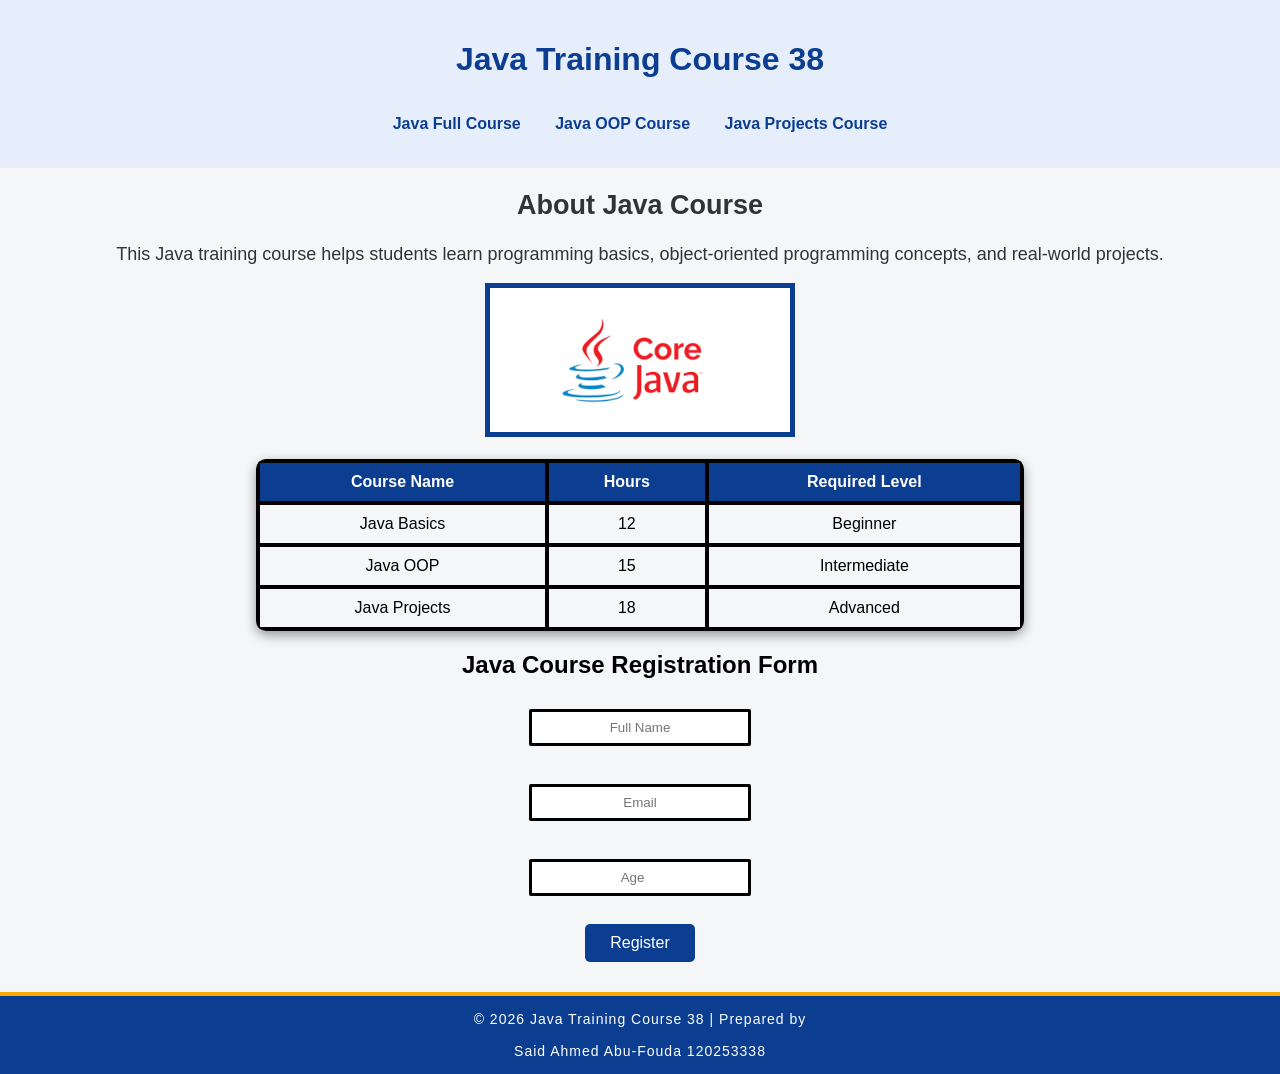
==== index.html @ 46d90622 "Add files via upload" ====
<!doctype html>
<html lang="en">

<head>
    <meta charset="UTF-8" />
    <meta name="viewport" content="width=device-width, initial-scale=1.0" />
    <title>Java Training Course</title>
    <link rel="stylesheet" href="Css/style38.css">
    <link rel="shortcut icon" href="Img/java-icon.svg">

</head>

<body>
    <header>
        <h1>Java Training Course 38</h1>
        <nav>

            <a target="blank" href="https://youtube.com/playlist?list=PLZPZq0r_RZOOj_NOZYq_R2PECIMglLemc&si=Zdw5BfAgLKFDnVES">Java Full
                Course </a>

            <a target="blank" href="https://youtube.com/playlist?list=PLCInYL3l2AajYlZGzU_LVrHdoouf8W6ZN&si=M2fW7072gABdPWIF">Java OOP
                Course </a>

            <a target="blank" href="https://youtube.com/playlist?list=PLQYjhn7xrRnaHRNU3xUspKQv1wspDJ28O&si=Y-VJUgWWl05Rbx79">Java
                Projects Course</a>

        </nav>
    </header>
    <main>
        <section class="about">

            <h2>About Java Course</h2>

            <p>

                This Java training course helps students learn programming basics,
                object-oriented programming concepts, and real-world projects.

            </p>

        </section>
        <section class="image-section">

            <img src="Img/java.png" alt="sorry"><br><br>

        </section>
        <section>

            <table>

                <tr>

                    <th>Course Name</th>

                    <th>Hours</th>

                    <th>Required Level</th>

                </tr>

                <tr>

                    <td>Java Basics</td>

                    <td>12</td>

                    <td>Beginner</td>

                </tr>

                <tr>

                    <td>Java OOP</td>

                    <td>15</td>

                    <td>Intermediate</td>

                </tr>

                <tr>

                    <td>Java Projects</td>

                    <td>18</td>

                    <td>Advanced</td>

                </tr>

            </table>

        </section>
        <section>

            <h2>Java Course Registration Form</h2>

            <form>

                <input type="text" placeholder="Full Name">

                <br><br>

                <input type="email" placeholder="Email">

                <br><br>

                <input type="number" placeholder="Age">

                <br><br>

                <button type="submit">Register</button>

            </form>

        </section>

    </main>
    <footer>
<p>
© 2026 Java Training Course 38 | Prepared by
<br><br>
<span class="author">
<a href="https://www.linkedin.com/in/saidahmed-acybersecurityengineering/" target="blank">Said Ahmed Abu-Fouda</a>
</span>
120253338
</p>
    </footer>
</body>

</html>
---- Css/style38.css ----
body {

    background-color: #f4f6f8;
    font-family: Arial;
    text-align: center;
    margin: 0;

}


/* Header */
header {
    background-color: #e6eefc;
    color: #0b3d91;
    padding: 20px;
}

/* Navigation */

nav a {
    display: inline-block;
    position: relative;
    color: #0b3d91;
    margin: 15px;
    text-decoration: none;
    font-weight: bold;
    transition: 0.4s;
}

/* Hover تأثير */
nav a:hover {
    color: orange;
}

/* الخط المخفي تحت الرابط */
nav a::after {
    content: "";
    position: absolute;
    left: 50%;
    bottom: -5px;
    width: 0;
    height: 2px;
    background: orange;
    transform: translateX(-50%);
    transition: 0.4s;

}

/* ظهور الخط عند المرور */
nav a:hover::after {
    width: 100%;

}

.about {
    font-family: Arial;

    font-size: 18px;

    color: #333;

}


.image-section img {

    width: 300px;

    border: 5px solid #0b3d91;
transition: .4s;
}
 .image-section img:hover{
        transform: scale(1.05);
transition: .4s;

 }

table {

    margin: auto;

    border-collapse: collapse;

    width: 60%;

    box-shadow: 0 4px 12px rgba(0, 0, 0, .4);
    border-radius: 10px;
    overflow: hidden;

}


th,
td {

    border: 4px solid black;

    padding: 10px;

    text-align: center;
        transition: .3s;

}


th {

    background-color: #0b3d91;

    color: white;

}
tr:hover td{
    background-color: #e3e8ffc5;
    transition: .3s;
}
tr{
    transition: .2s;
}
tr:hover{
    transform: scale(1.01);
        transition: .2s;

}
/* form */
form{
        margin-top: 20px;

}
input {

    padding: 8px;

    margin: 10px;

    width: 200px;

    text-align: center;
        transition: .2s;
     border-radius: 2px;
     border: 3px black solid;
     color:#0b3d91 ;


}
input:focus {
    outline: none;
    border: 3px solid orange;
}
input:hover{
    border: 3px #0b3d91 solid;
    transition: .2s;
    border-radius: 20px;
}


form button {
    background-color: #0b3d91;
    color: white;
    border: none;
    padding: 10px 25px;
    cursor: pointer;
    font-size: 16px;
    border-radius: 5px;
    transition: 0.3s;
}

form button:hover {
    background-color: #07407c;
    transform: scale(1.1);
}
/* footer */

footer {
    background-color: #0b3d91;
    color: white;
    padding: 15px;
    margin-top: 30px;
    transition: .4s;
    border-top: 4px solid orange;
    text-align: center;

}

footer:hover {
    background-color: #07407c;
}
footer p {
    margin: 0;
    font-size: 14px;
    letter-spacing: 1px;
}
.author a {
    color: white;
    text-decoration: none;
    transition: .3s;
}
.author a:hover {
    color: orange;
}
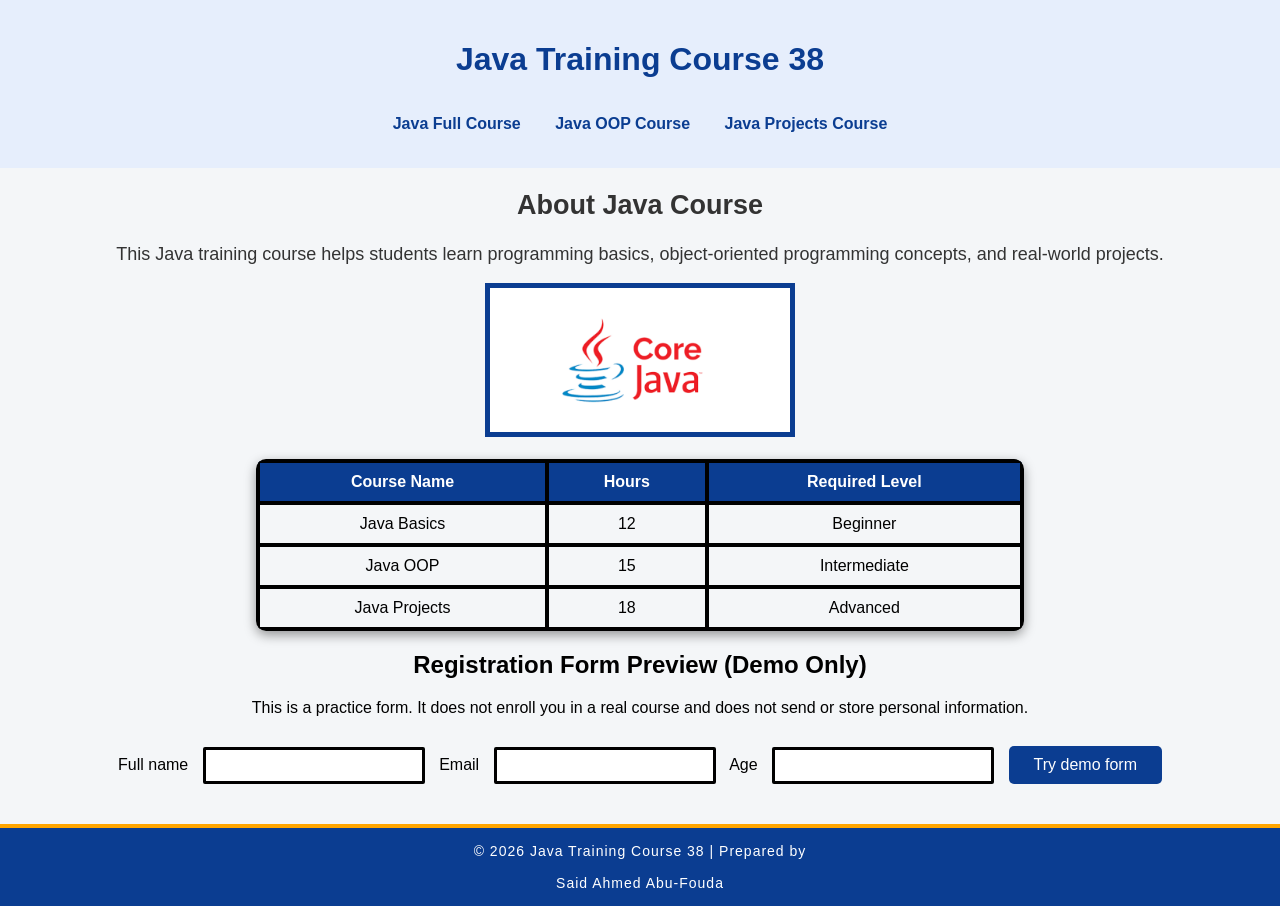
==== commit 948b6ac9: "Make course registration clearly demo-only and improve HTML accessibility" ====
--- a/index.html
+++ b/index.html
@@ -15,13 +15,13 @@
         <h1>Java Training Course 38</h1>
         <nav>
 
-            <a target="blank" href="https://youtube.com/playlist?list=PLZPZq0r_RZOOj_NOZYq_R2PECIMglLemc&si=Zdw5BfAgLKFDnVES">Java Full
+            <a target="_blank" rel="noopener noreferrer" href="https://youtube.com/playlist?list=PLZPZq0r_RZOOj_NOZYq_R2PECIMglLemc&si=Zdw5BfAgLKFDnVES">Java Full
                 Course </a>
 
-            <a target="blank" href="https://youtube.com/playlist?list=PLCInYL3l2AajYlZGzU_LVrHdoouf8W6ZN&si=M2fW7072gABdPWIF">Java OOP
+            <a target="_blank" rel="noopener noreferrer" href="https://youtube.com/playlist?list=PLCInYL3l2AajYlZGzU_LVrHdoouf8W6ZN&si=M2fW7072gABdPWIF">Java OOP
                 Course </a>
 
-            <a target="blank" href="https://youtube.com/playlist?list=PLQYjhn7xrRnaHRNU3xUspKQv1wspDJ28O&si=Y-VJUgWWl05Rbx79">Java
+            <a target="_blank" rel="noopener noreferrer" href="https://youtube.com/playlist?list=PLQYjhn7xrRnaHRNU3xUspKQv1wspDJ28O&si=Y-VJUgWWl05Rbx79">Java
                 Projects Course</a>
 
         </nav>
@@ -41,7 +41,7 @@
         </section>
         <section class="image-section">
 
-            <img src="Img/java.png" alt="sorry"><br><br>
+            <img src="Img/java.png" alt="Java programming illustration"><br><br>
 
         </section>
         <section>
@@ -93,25 +93,19 @@
         </section>
         <section>
 
-            <h2>Java Course Registration Form</h2>
+            <h2>Registration Form Preview (Demo Only)</h2>
+            <p>This is a practice form. It does not enroll you in a real course and does not send or store personal information.</p>
 
-            <form>
-
-                <input type="text" placeholder="Full Name">
-
-                <br><br>
-
-                <input type="email" placeholder="Email">
-
-                <br><br>
-
-                <input type="number" placeholder="Age">
-
-                <br><br>
-
-                <button type="submit">Register</button>
-
-            </form>
+            <form id="demo-registration-form">
+                <label for="full-name">Full name</label>
+                <input id="full-name" name="full-name" type="text" maxlength="80" autocomplete="name" required>
+                <label for="email">Email</label>
+                <input id="email" name="email" type="email" maxlength="254" autocomplete="email" required>
+                <label for="age">Age</label>
+                <input id="age" name="age" type="number" min="1" max="120" required>
+                <button type="submit">Try demo form</button>
+            </form>
+            <p id="form-status" role="status" aria-live="polite"></p>
 
         </section>
 
@@ -121,11 +115,12 @@
 © 2026 Java Training Course 38 | Prepared by
 <br><br>
 <span class="author">
-<a href="https://www.linkedin.com/in/saidahmed-acybersecurityengineering/" target="blank">Said Ahmed Abu-Fouda</a>
+<a href="https://www.linkedin.com/in/saidahmed-acybersecurityengineering/" target="_blank" rel="noopener noreferrer">Said Ahmed Abu-Fouda</a>
 </span>
-120253338
+
 </p>
     </footer>
+    <script src="script.js" defer></script>
 </body>
 
 </html>
